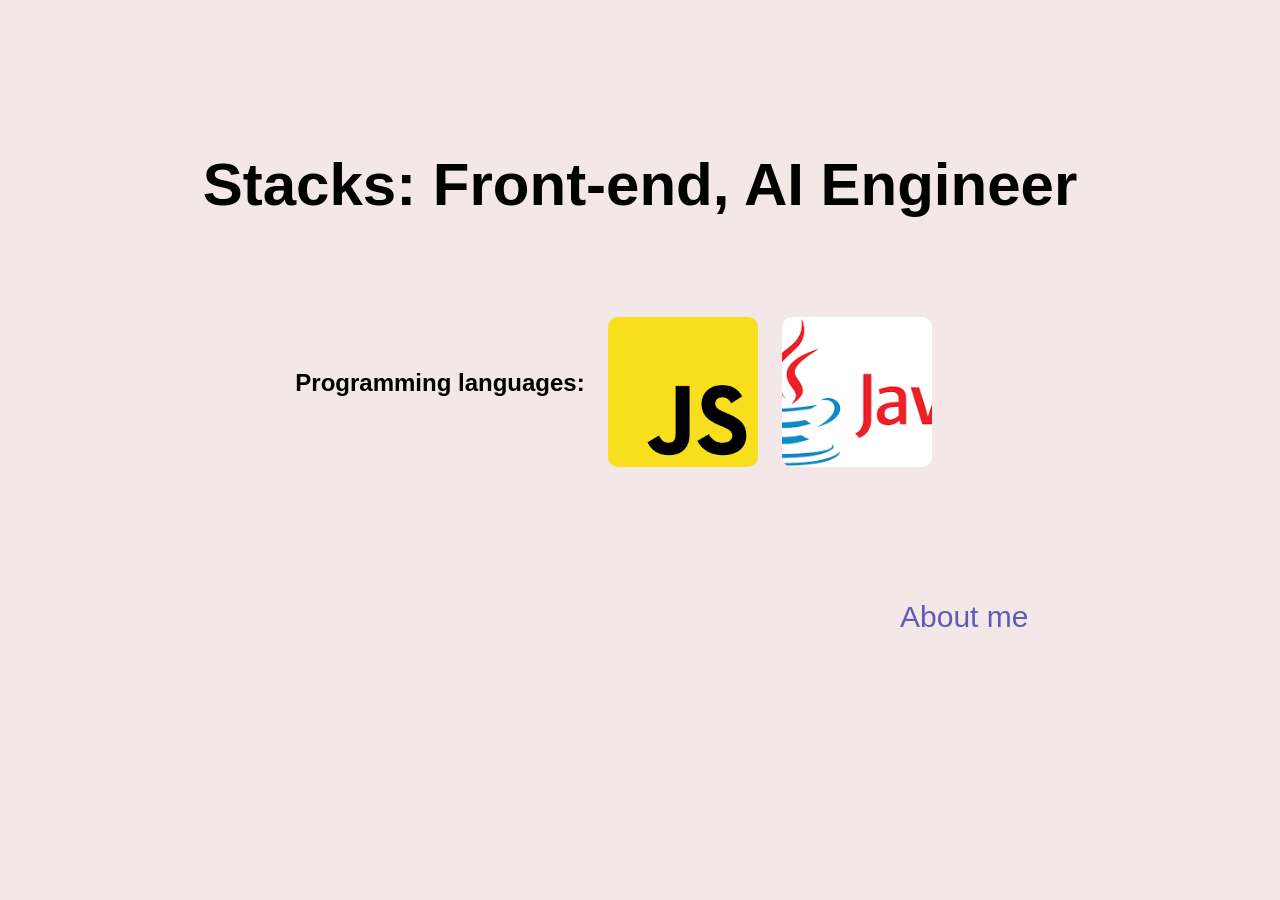
==== skills.html @ 0dd73b7f "primeiro commit" ====
<!DOCTYPE html>
<html lang="en">
<head>
    <meta charset="UTF-8">
    <meta name="viewport" content="width=device-width, initial-scale=1.0">
    <title>Skills</title>
    <link rel="stylesheet" href="skillsstyle.css">
</head>
<body>
    <header>
        <div class="container">
            <div class="h1-container"><h1>Stacks: Front-end, AI Engineer</h1></div>
            <div class="h2-container"><h2>Programming languages:</h2></div>
            <div class="container-img">
                <div><img src="imgs/download.png" class="img"> <img src="imgs/download (1).png" class="img"></div>
            </div>
        </div>

    </header>

    <main>
        <a href="index.html" class="goback">About me</a>
    </main>
    
</body>
</html>
---- skillsstyle.css ----
*{
    padding: 0px;
    margin: 0px;
    box-sizing: border-box;
    font-family: "Cabin", sans-serif;
}

body{
    background-color: rgba(243, 229, 229, 0.904);
}

.container{
    display: flex;
    flex-direction: column;
    justify-content: center;
    align-items: center;
    transform: translate(0px, 150px);
}

.container-img{
    display: flex;
    flex-direction: row;
}

.img{
    border-radius: 10px;
    width: 150px;
    height: 150px;
    object-fit: cover;
    transform: translate(120px, 70px);
    margin-left: 20px;
}


.h2-container{
    display: flex;
    transform: translate(-200px,150px);
}

.h1-container{
    font-size: 30px;
}

.goback{
    position: absolute;
    font-size: 30px;
    left: 900px;
    top: 600px;
    text-decoration: none;
    color: rgba(18, 18, 160, 0.658);
}
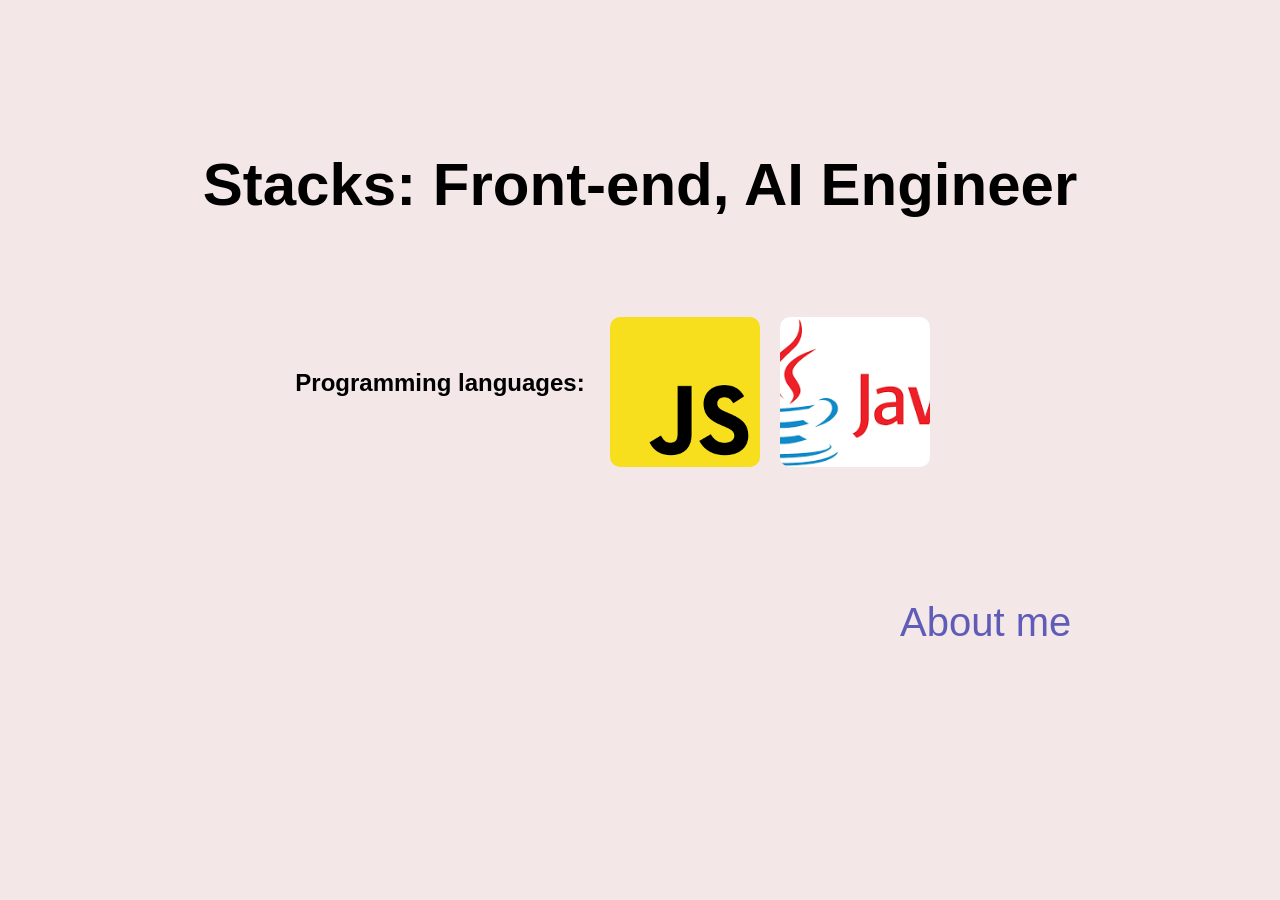
==== commit 0a79be72: "animações" ====
--- a/skills.html
+++ b/skills.html
@@ -12,7 +12,14 @@
             <div class="h1-container"><h1>Stacks: Front-end, AI Engineer</h1></div>
             <div class="h2-container"><h2>Programming languages:</h2></div>
             <div class="container-img">
-                <div><img src="imgs/download.png" class="img"> <img src="imgs/download (1).png" class="img"></div>
+            <div class="img-box">
+                <img src="imgs/download.png" class="img"> 
+                <span class="tooltip">Front-end with react</span>
+            </div>
+            <div class="img-box">
+                <img src="imgs/download (1).png" class="img">
+                <span class="tooltip">Back-end with springboot + postgresSQL</span>
+            </div>
             </div>
         </div>
 
--- a/skillsstyle.css
+++ b/skillsstyle.css
@@ -22,15 +22,6 @@
     flex-direction: row;
 }
 
-.img{
-    border-radius: 10px;
-    width: 150px;
-    height: 150px;
-    object-fit: cover;
-    transform: translate(120px, 70px);
-    margin-left: 20px;
-}
-
 
 .h2-container{
     display: flex;
@@ -43,9 +34,53 @@
 
 .goback{
     position: absolute;
-    font-size: 30px;
+    font-size: 40px;
     left: 900px;
     top: 600px;
     text-decoration: none;
     color: rgba(18, 18, 160, 0.658);
-}+    transition: all 0.3s ease;
+}
+
+.goback:hover{
+    transform: scale(1.1) translateY(-5px);
+}
+
+.goback:active{
+    transform: scale(0.95);
+}
+
+
+
+.img{
+    position: relative;
+    border-radius: 10px;
+    width: 150px;
+    height: 150px;
+    object-fit: cover;
+    transform: translate(120px, 70px);
+    margin-left: 20px;
+    
+}
+
+.img-box {
+    position: relative;
+}
+
+.tooltip {
+    position: absolute;
+    background: black;
+    color: white;
+    padding: 6px 10px;
+    border-radius: 8px;
+    font-size: 14px;
+    white-space: nowrap;
+    opacity: 0;
+    transition: all 0.5s ease;
+    transform: translate(-20px, 850%);
+}
+
+.img:hover + .tooltip {
+    opacity: 1;
+    transform: translateY(840%);
+}
